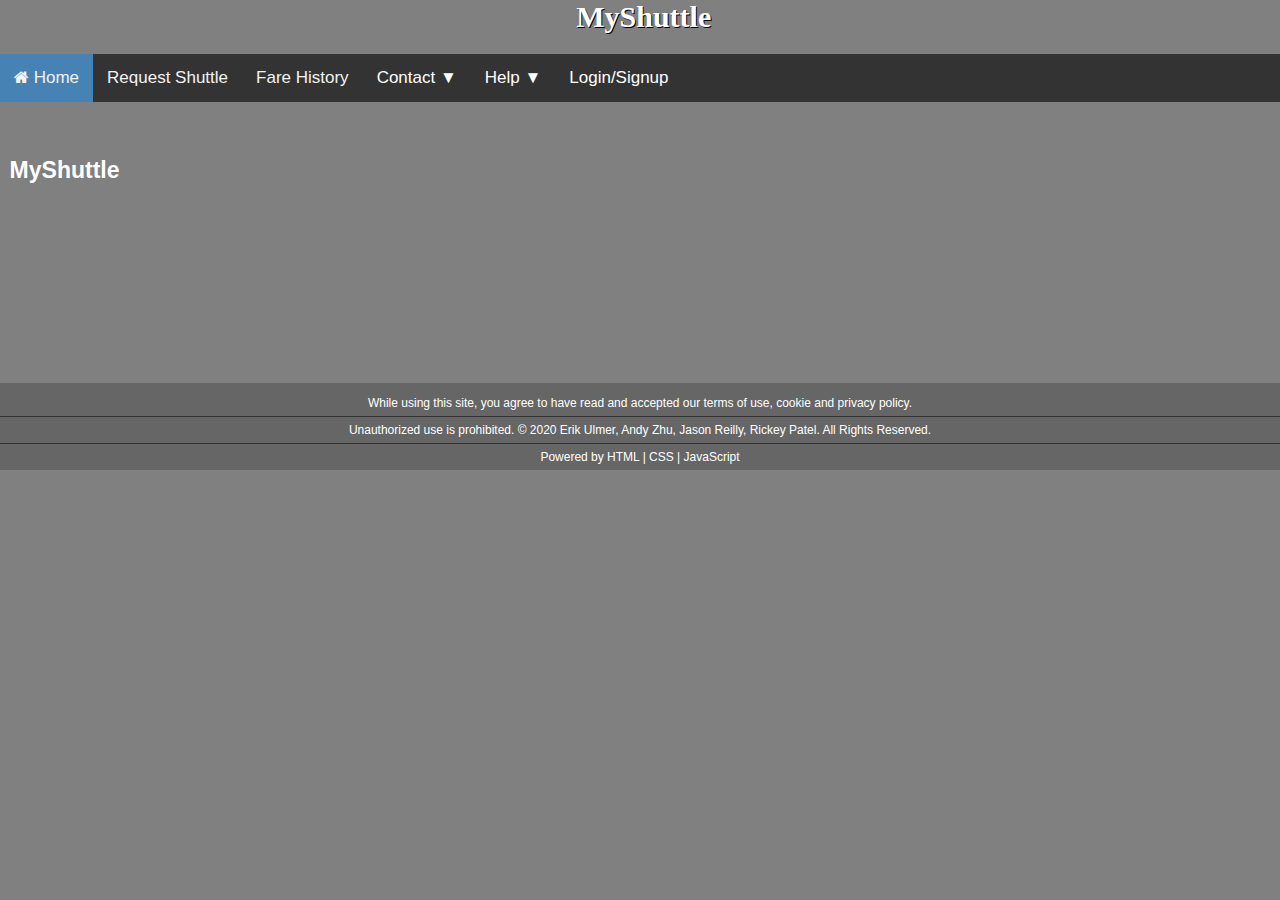
==== MyShuttle/about.html @ fc921a9a "Added about page, changed about tab" ====
<!DOCTYPE html>
<!--DO NOT EDIT_____________________DO NOT EDIT____________________________________DO NOT EDIT_________________DO NOT PUT MAP INFO___________________________________________-->
<html>
	<head>
	<!--PROJECT: MyShuttle
		Author: Erik Ulmer, Andy Zhu, Jason Reilly, Rickey Patel
		IST 412 - Penn State Abington - FA2020
		Due: 12/2020
	-->
		
		<title></title>
		<meta name="viewport" content="width=device-width, initial-scale=1.0">
		<meta charset="UTF-8">
				
		<!--Adding a Tab/Main Icon (.ico) for Apple devices & other; must have these files in root directory-->
		
		<!--This tells web that icon or png files are in the root directory of website-->
		<link rel="manifest" href="/site.webmanifest">
				
		
		<!--Menu Nav Bar & SITE STYLE CSS-->
		<link href="HomeNavBar.css" rel="stylesheet" type="text/css"/>
		<link href="https://cdnjs.cloudflare.com/ajax/libs/font-awesome/4.7.0/css/font-awesome.min.css" rel="stylesheet" type="text/css">
		<link href="HomeStyle.css" rel="stylesheet" type="text/css"/>
		<link href="Form.css" rel="stylesheet" type="text/css"/>		
		
		<!--HomeNavBar JS | Dropdown Menu Bar for smaller screens-->
		<script type="text/javascript" src="HomeNavBar.js"></script>
		
		<!--Login Fourm JS | From Nav Bar-->
		<script>
			function openForm() {
				document.getElementById("myForm").style.display="block";
			}
	
			function closeForm() {
				document.getElementById("myForm").style.display="none";
			}
		</script>
	</head>
	
	<header>
		<a href="index.html"><strong><h1> &nbsp;MyShuttle</h1></strong></a>
	
	<!--WHEN SCREEN RESIZE, topnav adapts for cleaner look-->
		<nav class="topnav" id="myTopNav">
		<nav>
			<!--LoopHome-->
			<a href="index.html" title="Back To Home" class="active"><i class="fa fa-home" style="font-size:16px"></i> Home</a>
			
			<a href="requestShuttle.html"><i style="font-size:16px"></i> Request Shuttle</a>

			<a href="fare_history.html"><i style="font-size:16px"></i> Fare History</a>
				
			<nav class="dropdown">
				<button class="dropbtn">Contact
				&#9660;
				</button>
				<nav class="dropdown-content">
					<a href="mailto:epu5009@psu.edu?subject=Comments%20Message"><i class="fa fa-envelope" style="font-size:15px"></i> | E-Mail Support</a>
					<a href="tel:8145550158"><i class="fa fa-phone" style="font-size:19px"></i> |&nbsp;&nbsp; Call Support</a>
				</nav>
			</nav>	
			
			
			<nav class="dropdown">
				<button class="dropbtn">Help
				&#9660;
				</button>
				<nav class="dropdown-content">
					<a href="INFO_TRAINING.html">Site Info</a>
					<a href="FAQs.html">FAQs</a>
					<a href="about.html">About Us</a>
                    
				</nav>
			</nav>	
			

			<!--Login Page-->
			<nav class="dropdown">
				<!--https://www.w3schools.com/howto/tryit.asp?filename=tryhow_js_popup_form-->
				<button class="dropbtn" onclick="openForm(); openNav()">Login/Signup </button>

				<nav class="form-popup" id="myForm">
					<div id="myNav" class="overlay">
						<div class="overlay-content">
							<form action="login.php" method="POST" class="form-container">
								<h2 style="color:black"><b>Welcome!</b></h2>

								<label for="email"><b> &nbsp;&nbsp;&nbsp;&nbsp;&nbsp;&nbsp;Email</b></label>
								<input type="text" placeholder="Enter Email" id="username" name="email" required>

								<label for="psw"><b>Password</b></label>
								<input type="password" placeholder="Enter Password" id="password" name="password" required>
								
								<input type="submit" class="btn" name="Login" value="Login"></input>
								<input type="button" class="btn" name="Signup" value="Sign Up"></input>
								<button type="button" class="btn cancel" onclick="closeForm(); closeNav()">Close</button>
							</form>
						</div>
					</div>	
				</nav>
			</nav>
			
			<script>
				function openNav() {
					document.getElementById("myNav").style.display = "block";
				}

				function closeNav() {
					document.getElementById("myNav").style.display = "none";
				}
			</script>

			<!--JS function call for hamburger icon menu-->
			<a href="javascript:void(0);" class="icon" onclick="navBarFunction()">&#9776;</a>
		</nav>
	</header>
	
	
	
	<body>
		<br></br>

		
		<h2>MyShuttle</h2>

		<br></br>
		<br></br>
		<br></br>
		<br></br>
		<br></br> 
		
	</body>
	
	
	<footer>
		<center>
			While using this site, you agree to have read and accepted our terms of use, cookie and privacy policy.
			<hr color="#333">
			Unauthorized use is prohibited. © 2020 Erik Ulmer, Andy Zhu, Jason Reilly, Rickey Patel. All Rights Reserved.
			<hr color="#333">
			Powered by HTML | CSS | JavaScript
		</center>
	</footer>
</html>
---- MyShuttle/HomeNavBar.css ----
.topnav {
	background-color: #333;
	overflow: hidden;
	width: 100%;
}

.topnav a {
	float: left;
	display: block;
	color: #f2f2f2;
	text-align: center;
	padding: 14px 14px;
	text-decoration: none;
	font-size: 17px;
}

.active {
  background-color: #4682B4;
  color: white;
}

.topnav .icon {
  display: none;
}

.dropdown {
  float: left;
  overflow: hidden;
}

.dropdown .dropbtn {
  font-size: 17px;
  border: none;
  outline: none;
  color: white;
  padding: 14px 14px;
  background-color: inherit;
  font-family: inherit;
  margin: 0;
}

.dropdown-content {
  display: none;
  position: absolute;
  background-color: #f9f9f9;
  min-width: 160px;
  box-shadow: 0px 8px 16px 0px rgba(0,0,0,0.2);
  /*This z-index ensures the dropdown content stays visable. (doesn't get covered by other page content)*/
  z-index: 500;
}

.dropdown-content a {
  float: none;
  color: black;
  padding: 12px 16px;
  text-decoration: none;
  display: block;
  text-align: left;
}

.topnav a:hover, .dropdown:hover .dropbtn {
  background-color: #555;
  color: white;
  
}

.dropdown-content a:hover {
  background-color: #ddd;
  color: black;
}

.dropdown:hover .dropdown-content {
  display: block;
}

/* When the screen is less than "600 pixels wide", hide all links, except for the first one ("Home").
Show the link that contains should open and close the topnav (.icon) */
@media screen and (max-width: 600px) {
	.topnav a:not(:first-child), .dropdown .dropbtn {
    display: none;
  }
  .topnav a.icon {
    float: right;
    display: block;
  }
}


/* The "responsive" class is added to the topnav with JavaScript when the user clicks on the icon.
This class makes the topnav look good on small screens (display the links vertically instead of horizontally) */


@media screen and (max-width: 600px) {
	.topnav.responsive {position: relative;}
	.topnav.responsive a.icon {
		position: absolute;
		right: 0;
		top: 0;
}
	.topnav.responsive a {
		float: none;
		display: block;
		text-align: left;
  }
  
	.topnav.responsive .dropdown {float: none;}
	
	.topnav.responsive .dropdown-content {position: relative;}

	.topnav.responsive .dropdown .dropbtn {
		display: block;
		width: 100%;
		text-align: left;
  }
}

/*https://www.w3schools.com/howto/howto_js_responsive_navbar_dropdown.asp*/
---- MyShuttle/HomeStyle.css ----
/*Main Stylesheet for all Site Pages. MAP IS IN SEPARATE CSS FILE */

IMG{
	max-width: 100%;
	width: 48px;
	height: auto;
}

a{
	/*Removes hyperlink underline*/
	text-decoration: none;
	color: white;
}

h1{
	color:white;
	text-align: center;
	font-size: min(max(5px, 4vw), 30px);
	font-family: "Times", "Verdana", "Helvicta";
	text-shadow: 1px 1px black;
	margin-top: 0;
	
}

h2{
	color: white;
	font-size: 23px;
	margin-left: .1in;
	font-size: min(max(12px, 4vw), 23px);
}


p{
	font-weight: normal;
	font-size: min(max(10px, 4vw), 18px);
	margin-left: .1in;
}



body{
	background-color: gray;
	
	/* THIS GIVES THE FONT STYLE FOR THE WHOLE PAGE. BROWSER TRIES 2nd and 3rd if needed*/
	font-family: "Segoe UI", "Arial", "sans-serif";
	margin: 0 0 0 0;
	min-height: 100%;
}

html{
	height: 100%;
}

hr{
	border-top: 1px;
	width: 100%;
	text-align: center;
}

footer {
   width: 100%;
   background-color: #666;
   color: white;
   text-align: center;
   font-size: min(max(8px, 4vw), 12px);
   /*MUST KEEP THIS POSITION RELATAVE, OR FOOTER LOOKS OFF*/
   position: relative;
   padding-top: 1%;
   padding-bottom: .5%;
}
---- MyShuttle/Form.css ----
/* Button used to open the contact form - fixed at the bottom of the page */
.open-button {
  background-color: #555;
  color: white;
  padding: 16px 20px;
  border: none;
  cursor: pointer;
  opacity: 0.8;
  position: fixed;
  bottom: 23px;
  right: 28px;
  width: 280px;
}

/* The popup form - hidden by default */
.form-popup {
  text-align: center;
  display: none;
  position: fixed;
  bottom: 0;
  right: 15px;
  border: 3px solid #f1f1f1;
  z-index: 9;
}

/* Add styles to the form container */
.form-container {
  max-width: 300px;
  padding: 10px;
  background-color: white;
}

/* input fields */
.form-container input[type=text], .form-container input[type=password] {
  max-width: 250px;
  padding: 15px;
  margin: 5px 0 22px 0;
  border-color: black;
  background: #f1f1f1;
}

/* When the inputs get focus, do something */
.form-container input[type=text]:focus, .form-container input[type=password]:focus {
  background-color: #ddd;
  outline: none;
}

/* Set a style for the submit/login button */
.form-container .btn {
  background-color: #4CAF50;
  color: white;
  padding: 16px 20px;
  border: none;
  cursor: pointer;
  width: 100%;
  margin-bottom:10px;
}

/* Add a red background color to the cancel button */
.form-container .cancel {
  background-color: red;
}

/* Add some hover effects to buttons */
.form-container .btn:hover, .open-button:hover {
  color: black;
  opacity: 0.8;
}

.overlay {
  height: 100%;
  width: 100%;
  display: none;
  position: fixed;
  z-index: 1;
  top: 0;
  left: 0;
  background-color: rgb(0,0,0);
  background-color: rgba(0,0,0, 0.9);
}

.overlay-content {
  position: absolute;
  top: 25%;
  left: 42%;
  width: 50%;
  height: 50%;
  text-align: center;
}

.overlay a {
  padding: 8px;
  text-decoration: none;
  font-size: 36px;
  color: #818181;
  display: block;
  transition: 0.3s;
}

.overlay a:hover, .overlay a:focus {
  color: #f1f1f1;
}

.overlay .closebtn {
  position: absolute;
  top: 20px;
  right: 45px;
  font-size: 60px;
}

@media screen and (max-height: 450px) {
  .overlay a {font-size: 20px}
  .overlay .closebtn {
  font-size: 40px;
  top: 15px;
  right: 35px;
  }
}
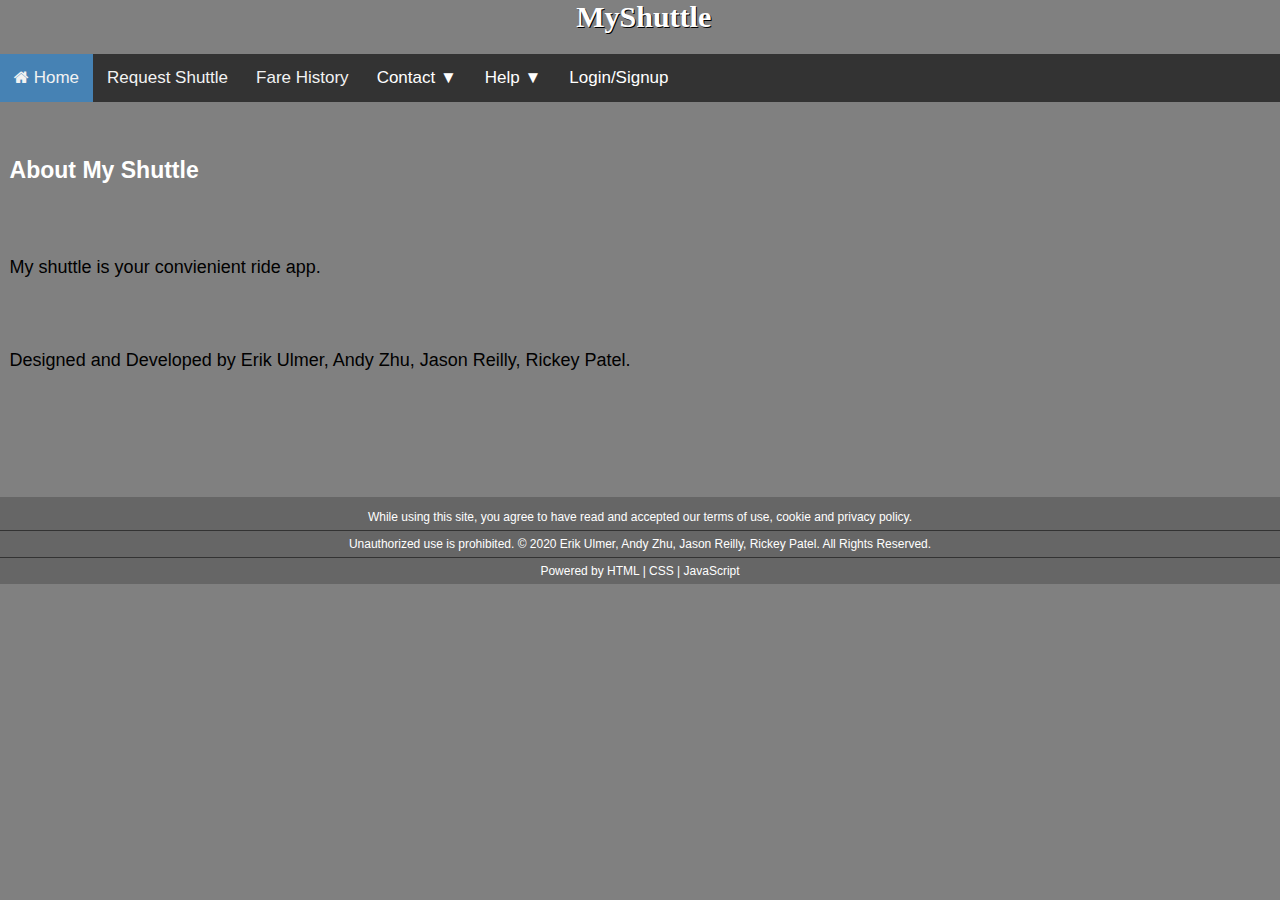
==== commit 64dfb480: ".." ====
--- a/MyShuttle/about.html
+++ b/MyShuttle/about.html
@@ -123,10 +123,13 @@
 		<br></br>
 
 		
-		<h2>MyShuttle</h2>
+        <b><h2>About My Shuttle</h2></b>
 
-		<br></br>
-		<br></br>
+        <br></br>
+        <p>My shuttle is your convienient ride app.</p>
+        <br></br>
+        <p>Designed and Developed by Erik Ulmer, Andy Zhu, Jason Reilly, Rickey Patel.</p>
+		
 		<br></br>
 		<br></br>
 		<br></br> 
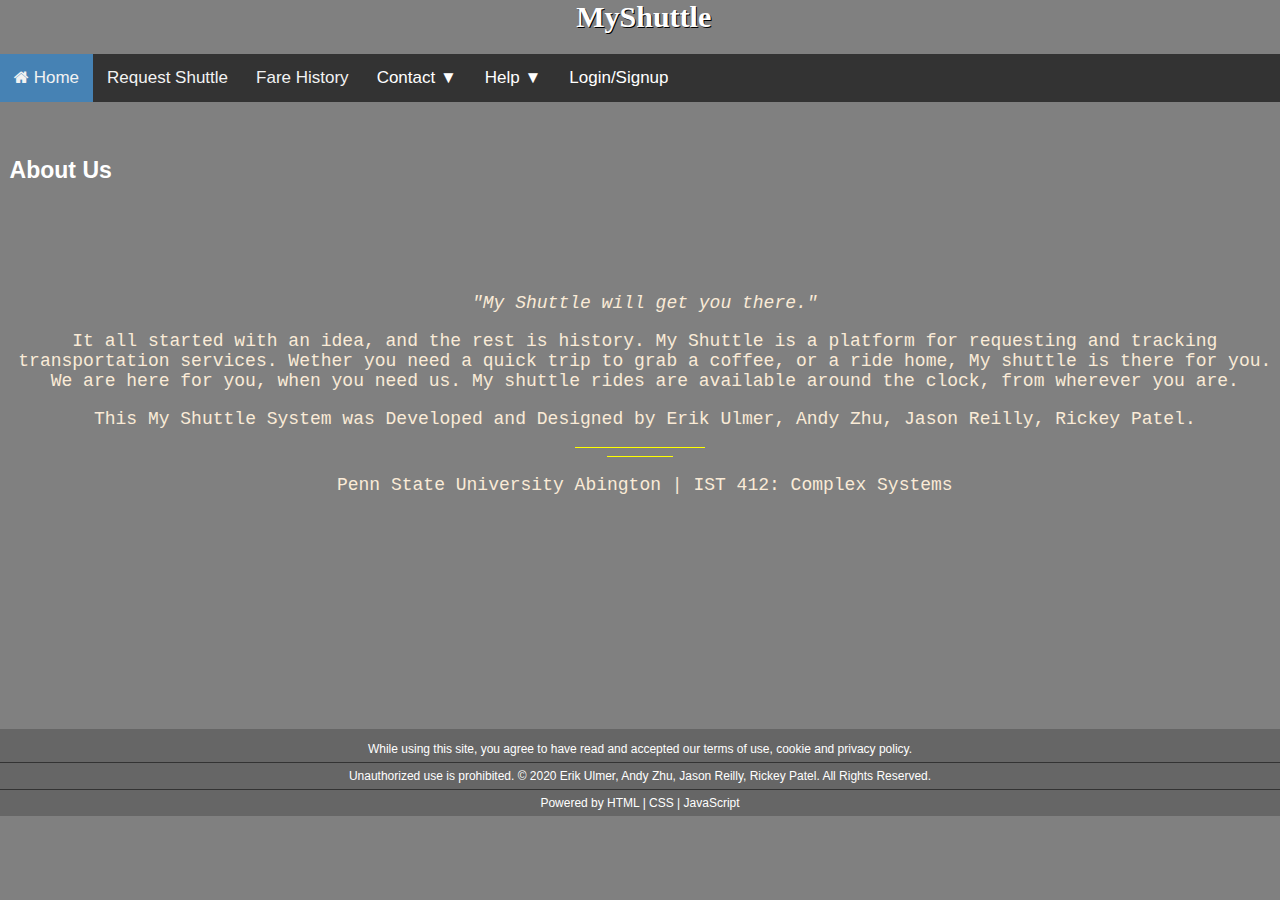
==== commit 3286faec: "Final About page" ====
--- a/MyShuttle/about.html
+++ b/MyShuttle/about.html
@@ -122,14 +122,27 @@
 	<body>
 		<br></br>
 
-		
-        <b><h2>About My Shuttle</h2></b>
+        <b><h2>About Us</h2></b>
 
         <br></br>
-        <p>My shuttle is your convienient ride app.</p>
         <br></br>
-        <p>Designed and Developed by Erik Ulmer, Andy Zhu, Jason Reilly, Rickey Patel.</p>
+        
+        <strong><center><i><p style="font-family:courier; color: antiquewhite; font-size:large;">"My Shuttle will get you there."</p></i></center></strong>
+        <strong><center><p style="font-family:courier; color: antiquewhite;">It all started with an idea, and the rest is history. My Shuttle is a platform for requesting and
+        tracking transportation services. Wether you need a quick trip to grab a coffee, or a ride home, My shuttle is there for you. We are here for you, when you need us. 
+        My shuttle rides are available around the clock, from wherever you are.</p></center></strong>
+        
+		<strong><center><p style="font-family:courier; color: antiquewhite;">This My Shuttle System was Developed and Designed by Erik Ulmer, Andy Zhu, Jason Reilly, Rickey Patel.</p></center></strong>
 		
+		<center><hr style="width: 10%" color="#FFFF00"></center> 
+		<center><hr style="width: 5%" color="#FFFF00"></center>
+		
+		<strong><center><p style="font-family:courier; color: antiquewhite;">Penn State University Abington | IST 412: Complex Systems</p></center></strong>
+		
+	
+		<br></br>
+		<br></br>
+		<br></br>
 		<br></br>
 		<br></br>
 		<br></br> 
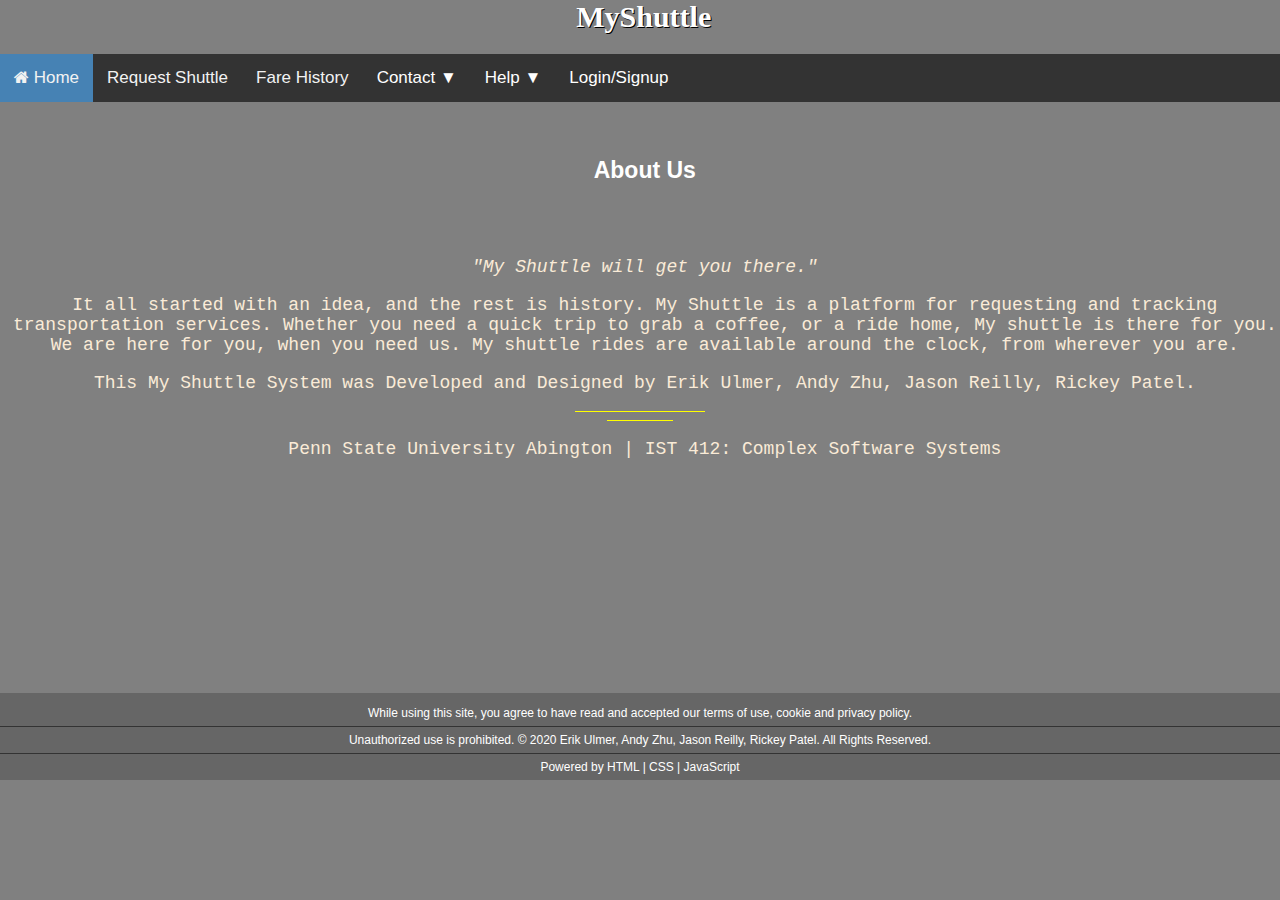
==== commit b77a7df4: "Minor edits" ====
--- a/MyShuttle/about.html
+++ b/MyShuttle/about.html
@@ -121,15 +121,12 @@
 	
 	<body>
 		<br></br>
-
-        <b><h2>About Us</h2></b>
-
-        <br></br>
+        <center><b><h2>About Us</h2></b></center>
         <br></br>
         
         <strong><center><i><p style="font-family:courier; color: antiquewhite; font-size:large;">"My Shuttle will get you there."</p></i></center></strong>
         <strong><center><p style="font-family:courier; color: antiquewhite;">It all started with an idea, and the rest is history. My Shuttle is a platform for requesting and
-        tracking transportation services. Wether you need a quick trip to grab a coffee, or a ride home, My shuttle is there for you. We are here for you, when you need us. 
+        tracking transportation services. Whether you need a quick trip to grab a coffee, or a ride home, My shuttle is there for you. We are here for you, when you need us. 
         My shuttle rides are available around the clock, from wherever you are.</p></center></strong>
         
 		<strong><center><p style="font-family:courier; color: antiquewhite;">This My Shuttle System was Developed and Designed by Erik Ulmer, Andy Zhu, Jason Reilly, Rickey Patel.</p></center></strong>
@@ -137,7 +134,7 @@
 		<center><hr style="width: 10%" color="#FFFF00"></center> 
 		<center><hr style="width: 5%" color="#FFFF00"></center>
 		
-		<strong><center><p style="font-family:courier; color: antiquewhite;">Penn State University Abington | IST 412: Complex Systems</p></center></strong>
+		<strong><center><p style="font-family:courier; color: antiquewhite;">Penn State University Abington | IST 412: Complex Software Systems</p></center></strong>
 		
 	
 		<br></br>
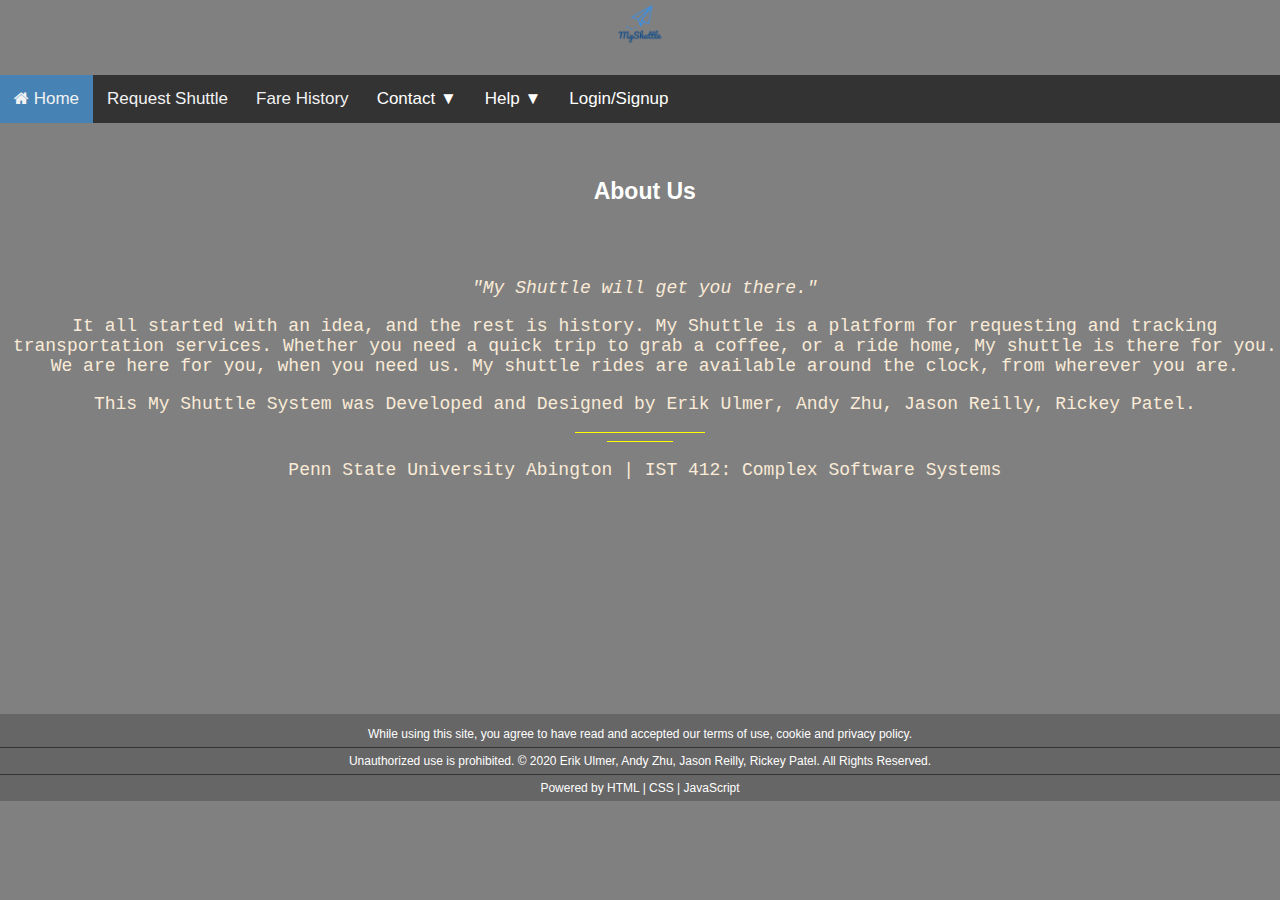
==== commit afb445e4: "added logo to all" ====
--- a/MyShuttle/about.html
+++ b/MyShuttle/about.html
@@ -40,7 +40,7 @@
 	</head>
 	
 	<header>
-		<a href="index.html"><strong><h1> &nbsp;MyShuttle</h1></strong></a>
+		<a href="index.html"><strong><h1><IMG src="myShuttlelogo.png" alt="logo" class="responsive"></h1></strong></a>
 	
 	<!--WHEN SCREEN RESIZE, topnav adapts for cleaner look-->
 		<nav class="topnav" id="myTopNav">
